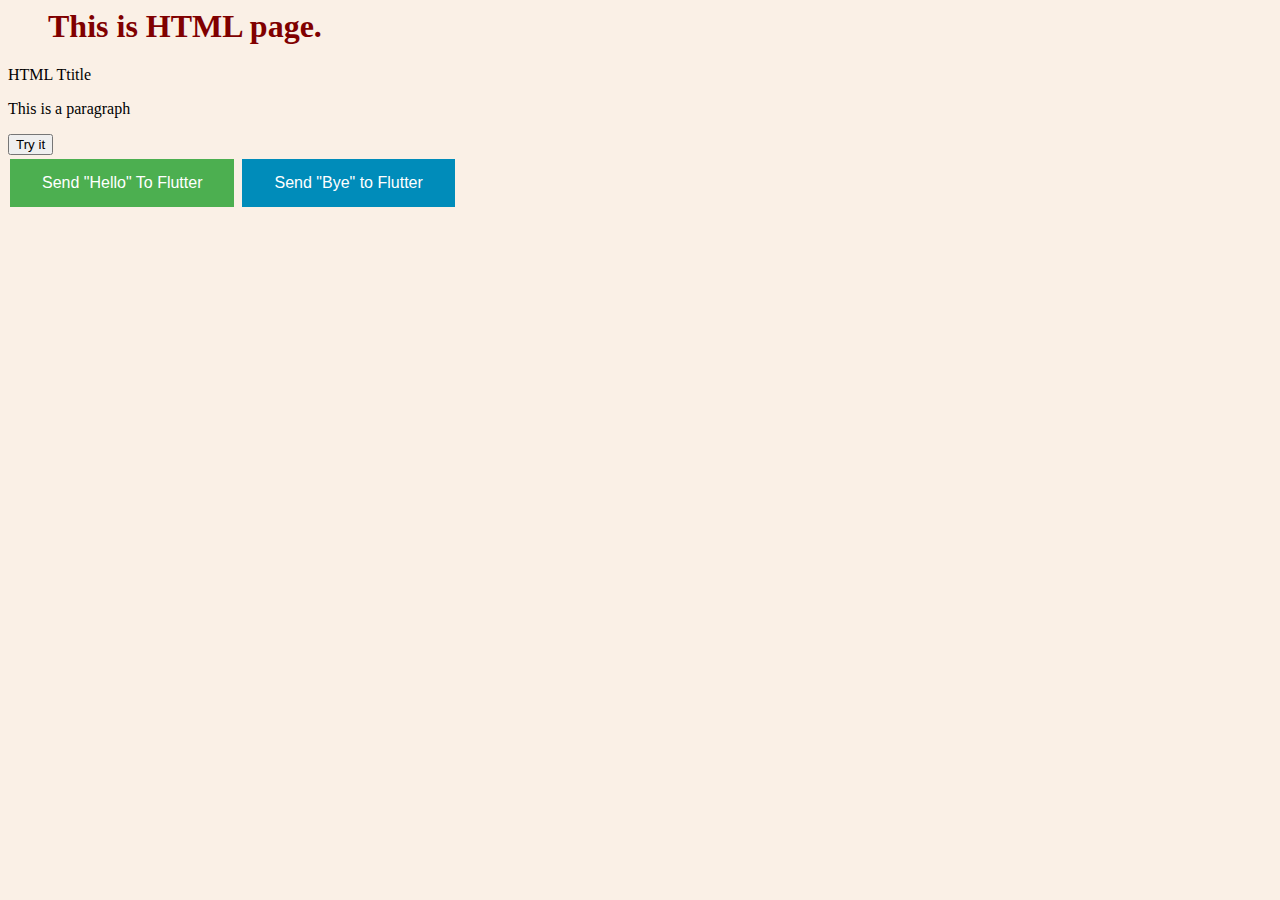
==== assets/index.html @ 709c09ac "initial commit" ====
<html>
<meta name="viewport" content="width=device-width, initial-scale=1.0">

<style>
    body {
        background-color: linen;
    }

    h1 {
        color: maroon;
        margin-left: 40px;
    }

    .button {
        border: none;
        color: white;
        padding: 15px 32px;
        text-align: center;
        text-decoration: none;
        display: inline-block;
        font-size: 16px;
        margin: 4px 2px;
        cursor: zoom-in;
    }

    .button1 {        
        background-color: #4CAF50;
    }

    /* Green */
    .button2 {
        background-color: #008CBA;
    }

    /* Blue */
</style>
<script>
    function myFunction() {
        let d = new Date();
        document.getElementById("demo").innerHTML = "<h1>Today's date is " + d + "</h1>"
    }

    function sendFromFlutter(newTitle) {
        document.getElementById("title").innerHTML = newTitle;
        // sendBack();
    }

    function sendToFlutter(message) {
        messageHandler.postMessage(message);
    }
</script>

<head>
    <title>Git Demo</title>
    <script src="js/script.js"></script>
    <link rel="stylesheet" href="css/mystyle.css">
</head>

<body>
    <h1>This is HTML page.</h1>
    <p id="title">HTML Ttitle</p>
    <p id="demo">This is a paragraph</p>
    <button type="button" onclick="myFunction()">Try it</button> <br />
    <button type="button" class="button button1" onclick="sendToFlutter({ 'from' : 'JavaScript', 'message' : 'Hello' })">Send "Hello" To
        Flutter</button>
    <button type="button" class="button button2" onclick="sendToFlutter({ 'from' : 'JavaScript', 'message' : 'Bye' })">Send "Bye" to
        Flutter</button>
</body>

</html>
---- assets/css/mystyle.css ----
body {
	background-color: linen;
}

h1 {
	color: maroon;
	margin-left: 40px;
}

.button {
	border: none;
	color: white;
	padding: 15px 32px;
	text-align: center;
	text-decoration: none;
	display: inline-block;
	font-size: 16px;
	margin: 4px 2px;
	cursor: pointer;
}
  
.button1 {background-color: #4CAF50;} /* Green */
.button2 {background-color: #008CBA;} /* Blue */
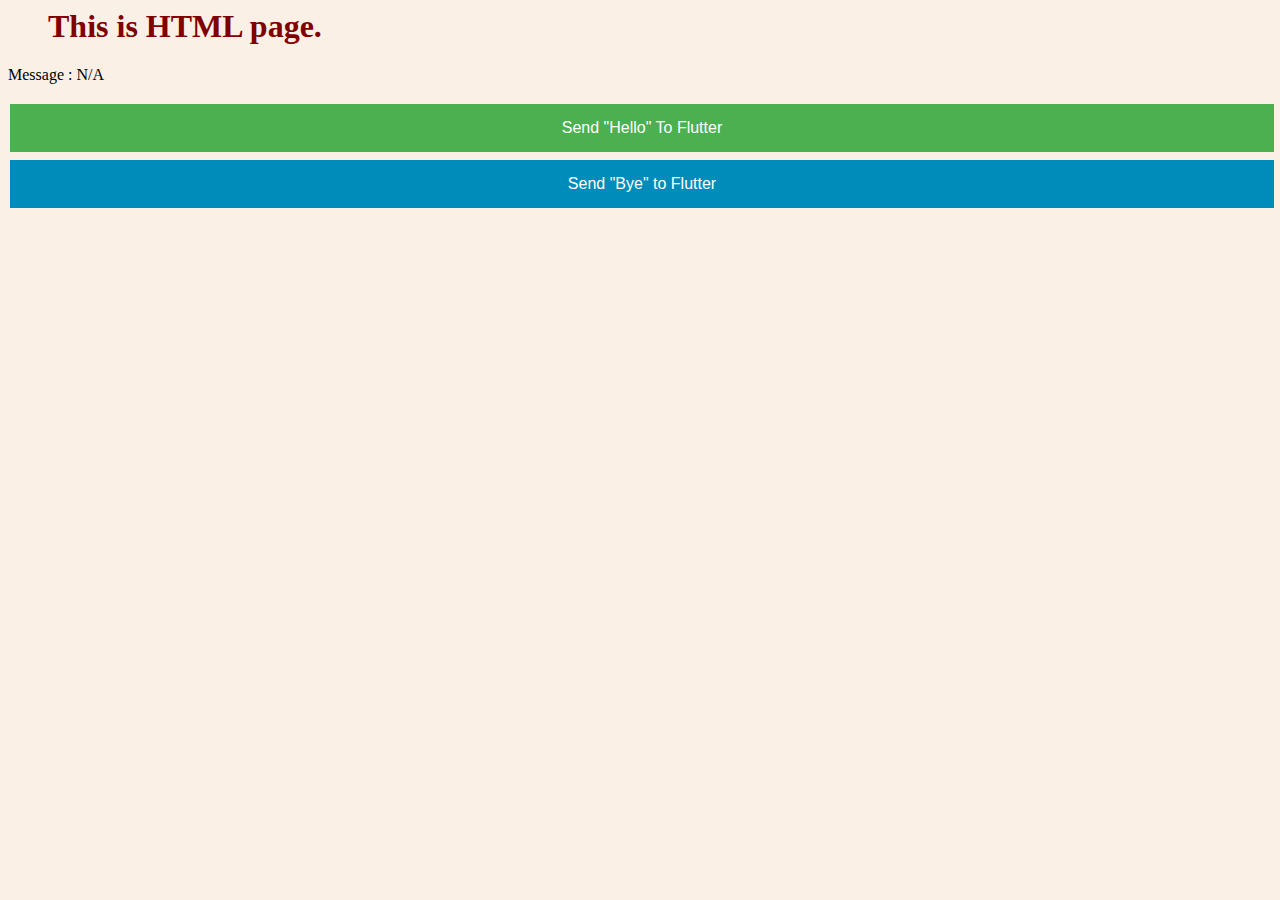
==== commit 01d04b2d: "feat: beautify a bit" ====
--- a/assets/index.html
+++ b/assets/index.html
@@ -1,4 +1,5 @@
 <html>
+
 <meta name="viewport" content="width=device-width, initial-scale=1.0">
 
 <style>
@@ -12,37 +13,46 @@
     }
 
     .button {
-        border: none;
-        color: white;
-        padding: 15px 32px;
-        text-align: center;
-        text-decoration: none;
-        display: inline-block;
-        font-size: 16px;
-        margin: 4px 2px;
-        cursor: zoom-in;
-    }
+  border: none;
+  color: white;
+  padding: 16px 32px;
+  text-align: center;
+  text-decoration: none;
+  display: inline-block;
+  font-size: 16px;
+  margin: 4px 2px;
+  transition-duration: 0.4s;
+  cursor: pointer;
+}
 
-    .button1 {        
-        background-color: #4CAF50;
-    }
+.button1 {
+  background-color: white; 
+  color: black; 
+  border: 2px solid #4CAF50;
+  width:100%;
+}
 
-    /* Green */
-    .button2 {
-        background-color: #008CBA;
-    }
+.button1:hover {
+  background-color: #4CAF50;
+  color: white;
+}
 
-    /* Blue */
+.button2 {
+  background-color: white; 
+  color: black; 
+  border: 2px solid #008CBA;
+  width:100%;
+}
+
+.button2:hover {
+  background-color: #008CBA;
+  color: white;
+}
+
 </style>
 <script>
-    function myFunction() {
-        let d = new Date();
-        document.getElementById("demo").innerHTML = "<h1>Today's date is " + d + "</h1>"
-    }
-
-    function sendFromFlutter(newTitle) {
-        document.getElementById("title").innerHTML = newTitle;
-        // sendBack();
+    function sendFromFlutter(message) {
+        document.getElementById("message").innerHTML = "Message : " + message;
     }
 
     function sendToFlutter(message) {
@@ -51,16 +61,14 @@
 </script>
 
 <head>
-    <title>Git Demo</title>
+    <title>JavaScript Bridge Demo</title>
     <script src="js/script.js"></script>
     <link rel="stylesheet" href="css/mystyle.css">
 </head>
 
 <body>
     <h1>This is HTML page.</h1>
-    <p id="title">HTML Ttitle</p>
-    <p id="demo">This is a paragraph</p>
-    <button type="button" onclick="myFunction()">Try it</button> <br />
+    <p id="message">Message : N/A</p>
     <button type="button" class="button button1" onclick="sendToFlutter({ 'from' : 'JavaScript', 'message' : 'Hello' })">Send "Hello" To
         Flutter</button>
     <button type="button" class="button button2" onclick="sendToFlutter({ 'from' : 'JavaScript', 'message' : 'Bye' })">Send "Bye" to
